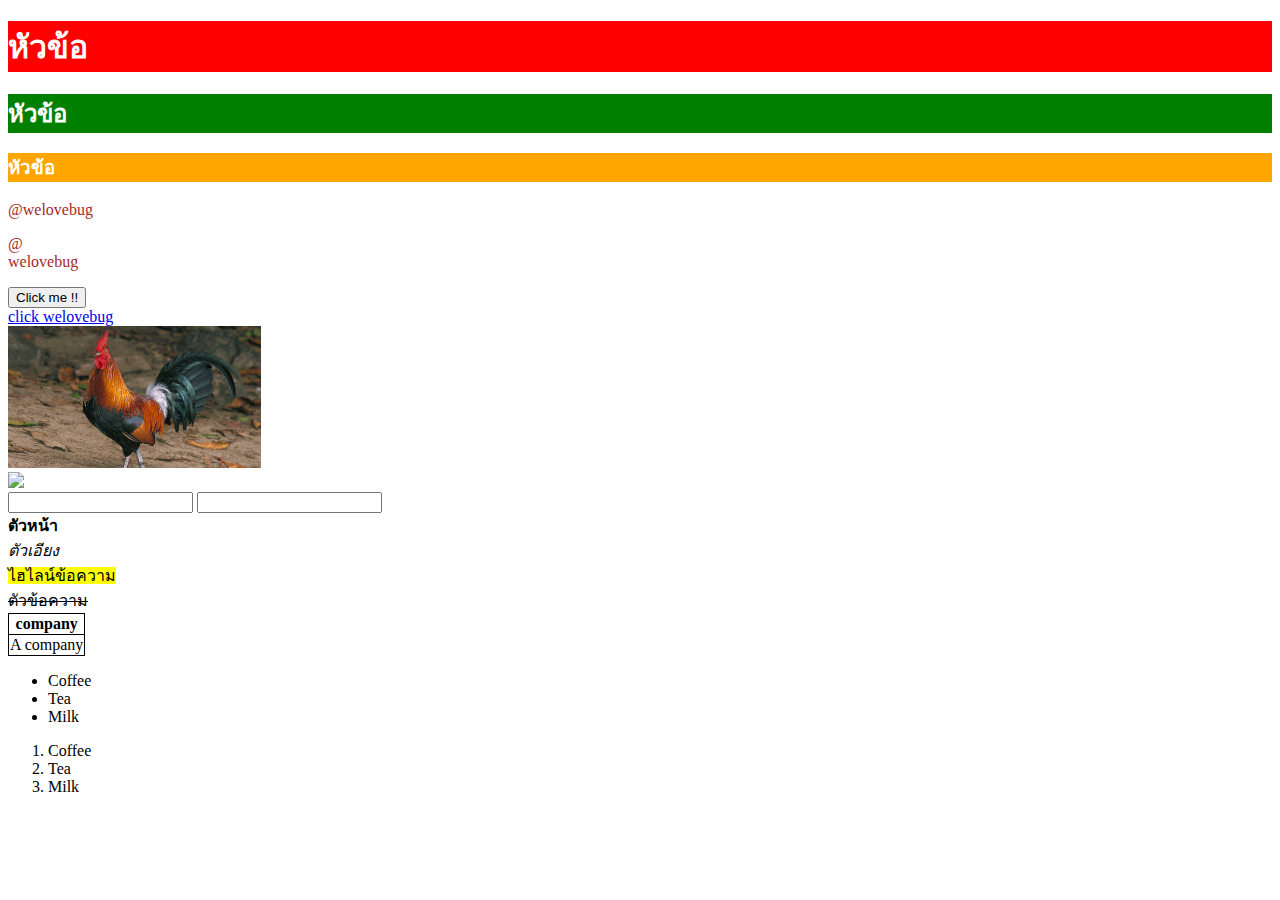
==== index.html @ 4ddb5735 "[ADDED] image file, html file, css file" ====
<!DOCTYPE html> <!-- ประกาศว่าข้อความที่เราเขียนข้างล่างนี้เป็น ภาษา HTML-->
<html>
<head> <!-- ตรงส่วนนี้ไม่ใช่ส่วนที่จะเเสดงเนื้อหา-->
    <title>สอน HTML</title> <!-- แสดงตรง tab bar -->

    <style>
        table, th, td {
          border: 1px solid black;
          border-collapse: collapse;
        }
        h1{
            background: red; 
            color: white;
        }
        h2{
            background: green; 
            color: white;
        }
        h3{
            background: orange;
            color: white;
        }
        p{
            color: brown;
        }
    </style>
    
    <!-- <link rel="stylesheet" href="style.css"> -->
</head>
<body> <!-- ตรงส่วนนี้เป็นส่วนที่จะเเสดงเนื้อหาที่หน้าเว็บไซต์-->

    <!-- ใส่หัวข้อ -->
    <h1>หัวข้อ</h1>
    <h2>หัวข้อ</h2>
    <h3>หัวข้อ</h3>
    
    <!-- พารากราฟ -->
    <p>@welovebug</p>
    <p>@<br>welovebug</p>


    <!-- ปุ่ม -->
    <button>Click me !!</button><br>

    <!-- ใส่ลิงค์ -->
    <a href="https://welovebug.com/">click welovebug</a><br>   
    
    <!-- ใส่รูปภาพ -->
    <img src="images/chicken.png" width="20%"><br>
    <img src="https://res.cloudinary.com/freshketimage001/image/upload/c_fit,w_800,h_800,q_auto,f_auto/nu5nwj4mfakqvxaet4n7" width="20%"><br>
    
    <!-- ช่องกรอกข้อมูล -->
    <input type="text" id="username" name="username">
    <input type="password" id="password" name="password"><br>

    <b>ตัวหน้า</b><br>
    <i>ตัวเอียง</i><br>
    <mark>ไฮไลน์ข้อความ</mark><br>
    <del>ตัวข้อความ</del><br>

    <table>
        <tr> <!--  table row -->
            <th>company</th> <!--  table header -->
        </tr>
        <tr>
            <td>A company</td> <!--  table data -->
        </tr>
    </table>

    <ul>
        <li>Coffee</li>
        <li>Tea</li>
        <li>Milk</li>
    </ul>
    <ol>
        <li>Coffee</li>
        <li>Tea</li>
        <li>Milk</li>
    </ol>
</body>
</html>
---- style.css ----
table, th, td {
    border: 1px solid black;
    border-collapse: collapse;
  }
  h1{
      background: red; 
      color: white;
  }
  p{
      color: green;
  }
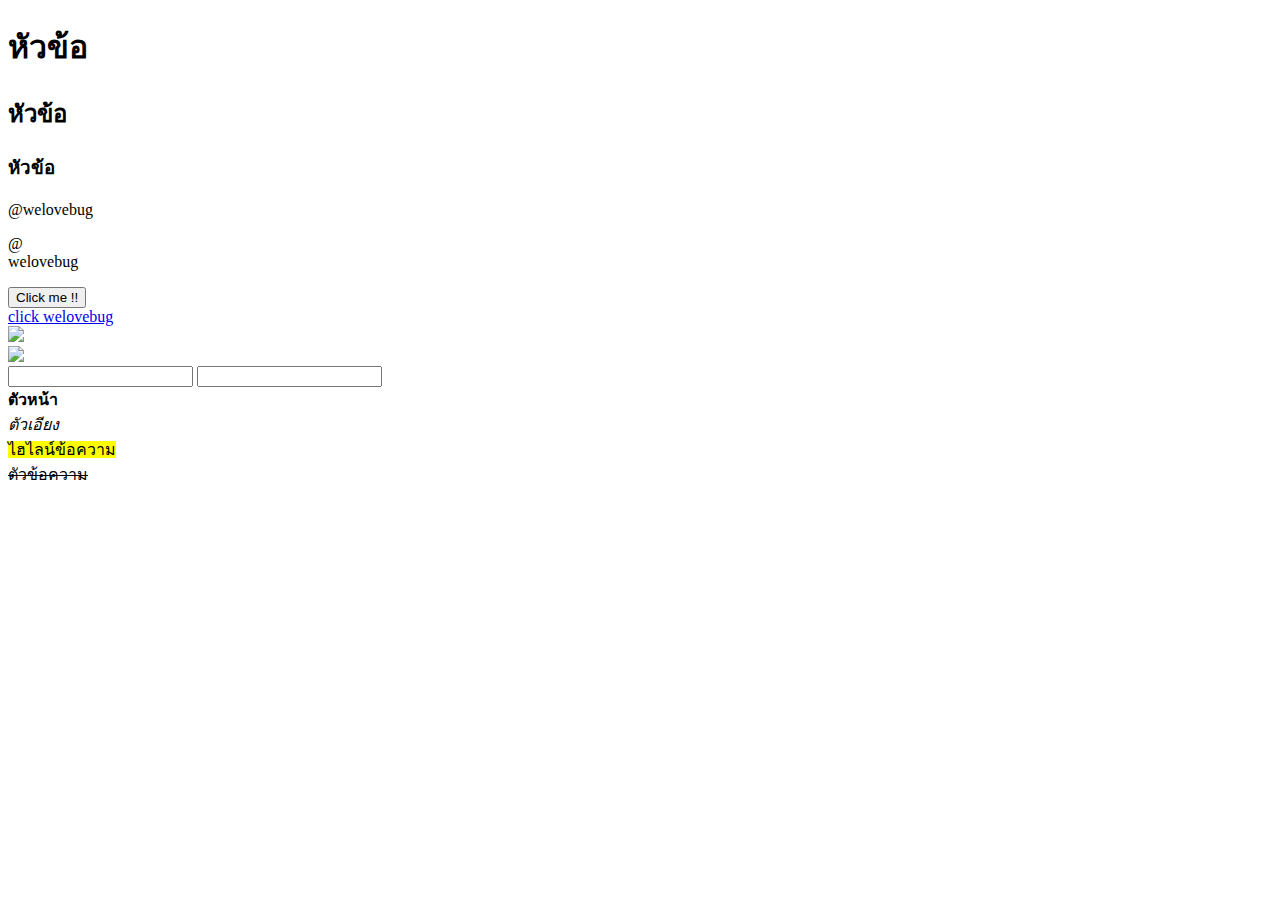
==== commit f08f3908: "[Edited]: README.md และ index.html, [eleted]: file images/chicken.png และ style.css" ====
--- a/index.html
+++ b/index.html
@@ -2,30 +2,6 @@
 <html>
 <head> <!-- ตรงส่วนนี้ไม่ใช่ส่วนที่จะเเสดงเนื้อหา-->
     <title>สอน HTML</title> <!-- แสดงตรง tab bar -->
-
-    <style>
-        table, th, td {
-          border: 1px solid black;
-          border-collapse: collapse;
-        }
-        h1{
-            background: red; 
-            color: white;
-        }
-        h2{
-            background: green; 
-            color: white;
-        }
-        h3{
-            background: orange;
-            color: white;
-        }
-        p{
-            color: brown;
-        }
-    </style>
-    
-    <!-- <link rel="stylesheet" href="style.css"> -->
 </head>
 <body> <!-- ตรงส่วนนี้เป็นส่วนที่จะเเสดงเนื้อหาที่หน้าเว็บไซต์-->
 
@@ -57,25 +33,5 @@
     <i>ตัวเอียง</i><br>
     <mark>ไฮไลน์ข้อความ</mark><br>
     <del>ตัวข้อความ</del><br>
-
-    <table>
-        <tr> <!--  table row -->
-            <th>company</th> <!--  table header -->
-        </tr>
-        <tr>
-            <td>A company</td> <!--  table data -->
-        </tr>
-    </table>
-
-    <ul>
-        <li>Coffee</li>
-        <li>Tea</li>
-        <li>Milk</li>
-    </ul>
-    <ol>
-        <li>Coffee</li>
-        <li>Tea</li>
-        <li>Milk</li>
-    </ol>
 </body>
 </html>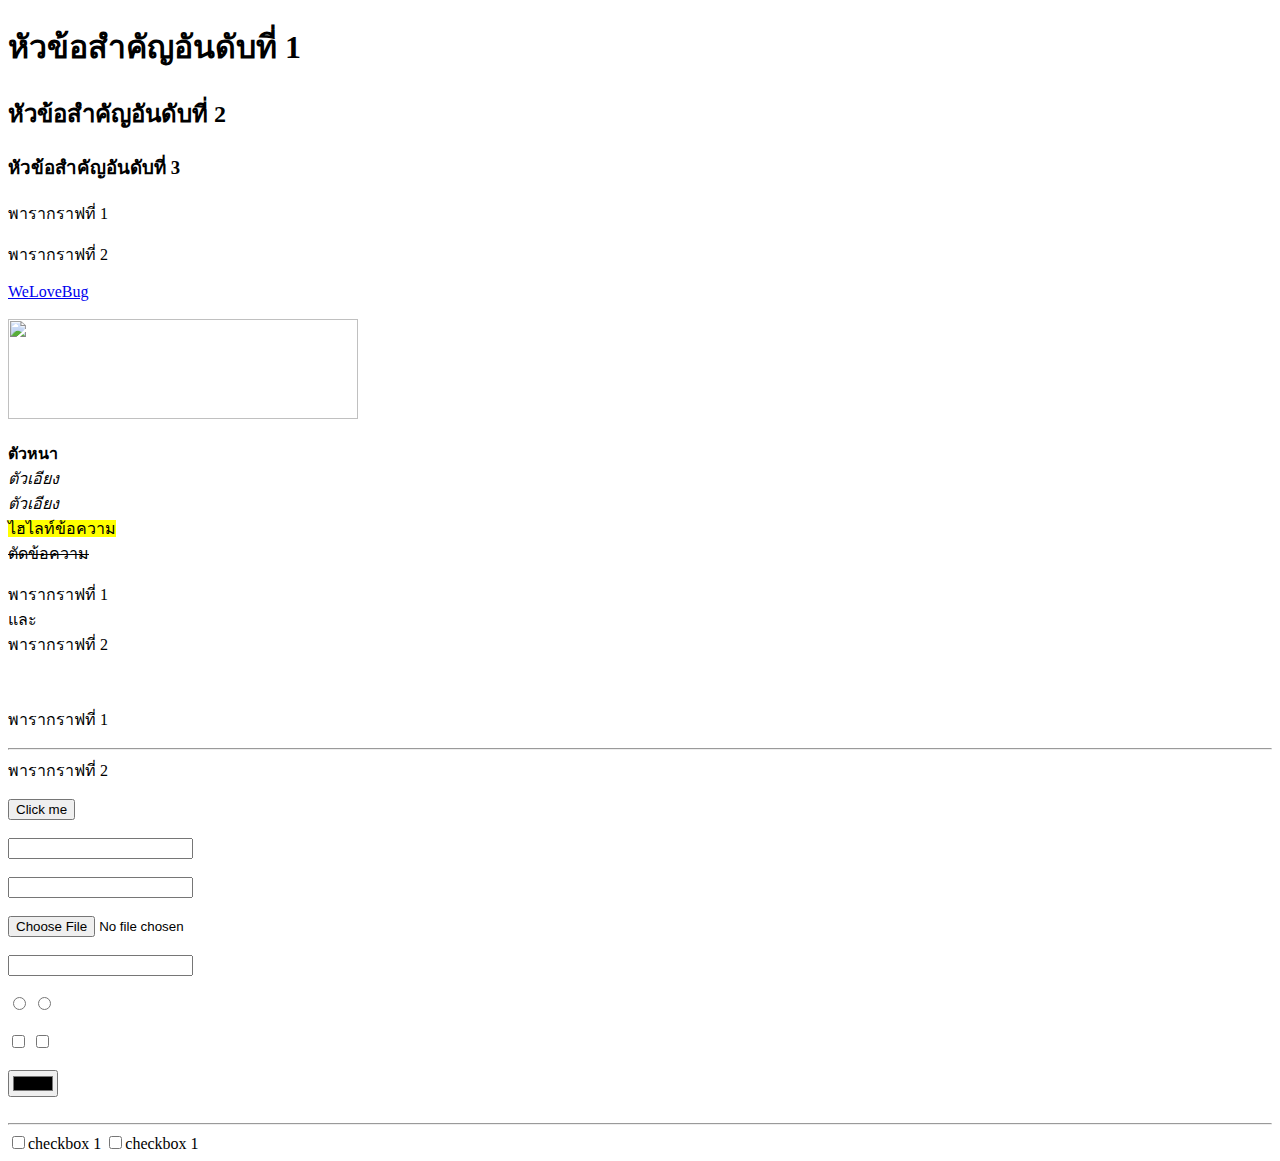
==== commit 52e35ac7: "[Added]: exercise.html, [Edited]: index.html" ====
--- a/index.html
+++ b/index.html
@@ -1,37 +1,43 @@
-<!DOCTYPE html> <!-- ประกาศว่าข้อความที่เราเขียนข้างล่างนี้เป็น ภาษา HTML-->
+<!DOCTYPE html>
 <html>
-<head> <!-- ตรงส่วนนี้ไม่ใช่ส่วนที่จะเเสดงเนื้อหา-->
-    <title>สอน HTML</title> <!-- แสดงตรง tab bar -->
+<head>
+    <title>Basic_HTML</title>
 </head>
-<body> <!-- ตรงส่วนนี้เป็นส่วนที่จะเเสดงเนื้อหาที่หน้าเว็บไซต์-->
+<body>
+    <h1>หัวข้อสำคัญอันดับที่ 1</h1>
+    <h2>หัวข้อสำคัญอันดับที่ 2</h2>
+    <h3>หัวข้อสำคัญอันดับที่ 3</h3>
 
-    <!-- ใส่หัวข้อ -->
-    <h1>หัวข้อ</h1>
-    <h2>หัวข้อ</h2>
-    <h3>หัวข้อ</h3>
+    <p>พารากราฟที่ 1</p>
+    <p>พารากราฟที่ 2</p>
+
+    <a href = "https://welovebug.com/">WeLoveBug</a><br><br>
+    <img src = "https://www.fullstackpython.com/img/logos/html.jpg" width="350" height="100"><br><br>
     
-    <!-- พารากราฟ -->
-    <p>@welovebug</p>
-    <p>@<br>welovebug</p>
+    <b>ตัวหนา</b><br>
+    <i>ตัวเอียง</i><br>
+    <em>ตัวเอียง</em><br>
+    <mark>ไฮไลท์ข้อความ</mark><br>
+    <del>ตัดข้อความ</del><br>
+
+    <p>พารากราฟที่ 1 <br>และ <br>พารากราฟที่ 2</p><br>
+    <p>พารากราฟที่ 1 <hr>พารากราฟที่ 2</p>
+
+    <button>Click me</button><br><br>
+
+    <input type="text" name="username"><br><br>
+    <input type="password" name="password"><br><br>
+    <input type="file" name="file"><br><br>
+    <input type="number" name="number"><br><br>
+    <input type="radio" name="radio">
+    <input type="radio" name="radio"><br><br>
+    <input type="checkbox" name="checkbox">
+    <input type="checkbox" name="checkbox"><br><br>
+    <input type="color" name="color"><br><br><hr>
 
 
-    <!-- ปุ่ม -->
-    <button>Click me !!</button><br>
+    <input type="checkbox"><label>checkbox 1</label>
+    <input type="checkbox" id="checkbox1"><label for="checkbox1">checkbox 1</label>
 
-    <!-- ใส่ลิงค์ -->
-    <a href="https://welovebug.com/">click welovebug</a><br>   
-    
-    <!-- ใส่รูปภาพ -->
-    <img src="images/chicken.png" width="20%"><br>
-    <img src="https://res.cloudinary.com/freshketimage001/image/upload/c_fit,w_800,h_800,q_auto,f_auto/nu5nwj4mfakqvxaet4n7" width="20%"><br>
-    
-    <!-- ช่องกรอกข้อมูล -->
-    <input type="text" id="username" name="username">
-    <input type="password" id="password" name="password"><br>
-
-    <b>ตัวหน้า</b><br>
-    <i>ตัวเอียง</i><br>
-    <mark>ไฮไลน์ข้อความ</mark><br>
-    <del>ตัวข้อความ</del><br>
 </body>
 </html>